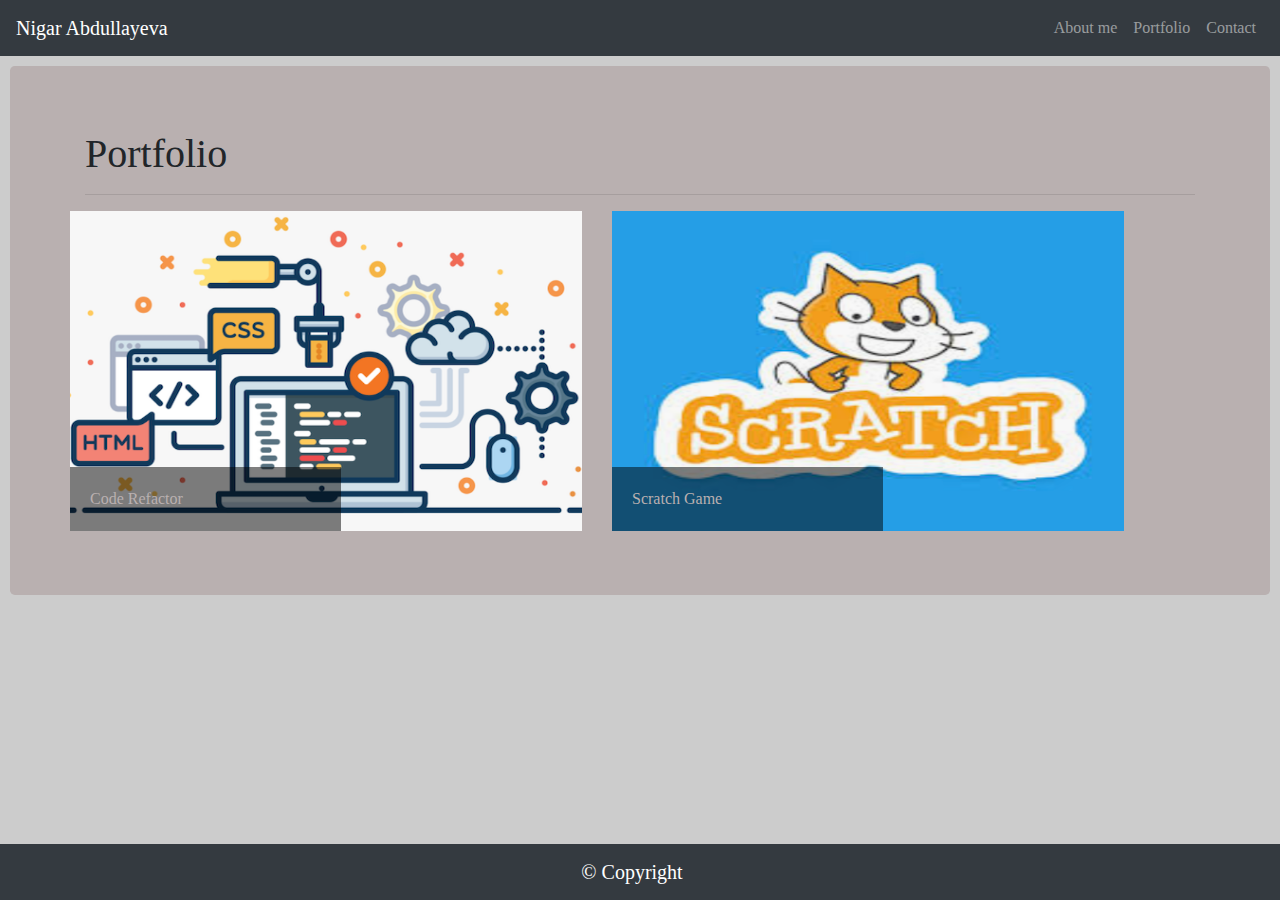
==== portfolio.html @ 51ecad8b "homework two files" ====
<!DOCTYPE html>
<html lang="en">
<head>
    <meta charset="UTF-8">
    <meta name="viewport" content="width=device-width, initial-scale=1.0">
    <title> Nigar Abdullayeva Portfolio </title>
    <link rel="stylesheet" href="https://stackpath.bootstrapcdn.com/bootstrap/4.4.1/css/bootstrap.min.css" integrity="sha384-Vkoo8x4CGsO3+Hhxv8T/Q5PaXtkKtu6ug5TOeNV6gBiFeWPGFN9MuhOf23Q9Ifjh" crossorigin="anonymous">
    <link rel="stylesheet" type="text/css" href="Assets/css/style.css">
    
</head>

<body>
  <nav class="navbar navbar-expand-lg navbar-dark   bg-dark">
    <a class="navbar-brand" href="index.html">Nigar Abdullayeva</a>
      <ul class="nav navbar-nav ml-auto">
        <li class="nav-item">
          <a class="nav-link" href="index.html">About me</a>
        </li>
        <li class="nav-item">
          <a class="nav-link" href="portfolio.html">Portfolio</a>
        </li>
        <li class="nav-item">
          <a class="nav-link" href="contact.html">Contact</a>
        </li>
      </ul>
    
  </nav>

 <aside class="jumbotron">
  <div class="container">
    <div class="row">
       <div class="col-md-12">
        <header>
          <h1>Portfolio</h1>
        </header>
        <hr>
    </div>
    <div class="row">
      <div class="col-sm-6">
       <img src="Assets/image/firsthwh.jpeg" class="img-fluid" alt="Responsive image" >
       <div class="text-block">
        <a class="projectlink" href="https://nigarabdullayeva.github.io/homework-one/"> Code Refactor</a>
       </div>
      </div>

      <div class="col-sm-6">
        <img src="Assets/image/scratch.jpeg " class="img-fluid" alt="Responsive image">
        <div class="text-block">
          <a class="projectlink" href="https://scratch.mit.edu/projects/388956749/"> Scratch Game </a>
        </div>
      </div>
    </div>
  </div>
 </aside>

 <footer>
  <nav class="navbar navbar-dark bg-dark">
    <span class="navbar-brand mb-0 h1 text-center">&copy; Copyright</span>
  </nav>
</footer> 
  
</body>

</html>
---- Assets/css/style.css ----
body {
    background-color:#cccccc;
    font-family: Cambria, Cochin, Georgia, Times, 'Times New Roman', serif;
    padding-bottom: 60px;
}
.jumbotron {
    margin: 10px;
    background-color: #b9b0b0;
    font-family: Cambria, Cochin, Georgia, Times, 'Times New Roman', serif
}
 
footer {
    position: fixed;
    bottom: 0;
    width: 100%;
    text-align: center;
}
footer span {float:left; width:100%; text-align:center; }

.img-fluid{
    width:  512px;
    height: 320px;

}
.col-sm-6 {
  position: relative;
  max-width: 800px; 
  margin: 0 auto; 

}
 .text-block  {
    position: absolute; 
    bottom: 0; 
    background: rgb(0, 0, 0); 
    background: rgba(0, 0, 0, 0.5); 
    color: #b9b0b0;
    width: 50%; 
    padding: 20px; 
}
.projectlink {
    color: #b9b0b0;
}
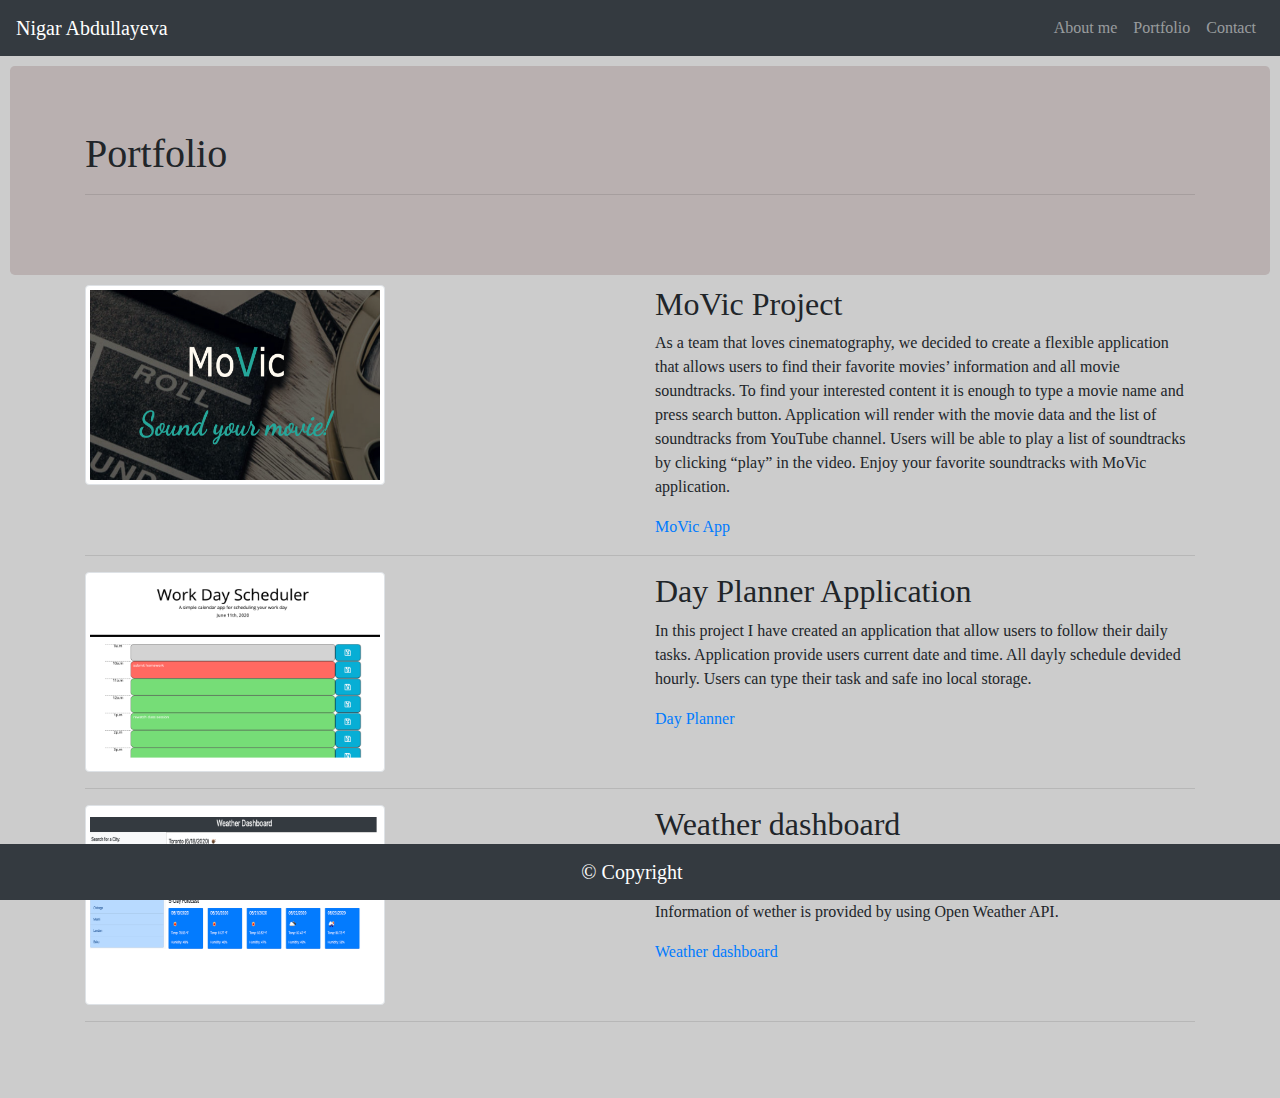
==== commit 8efcbcb8: "updating personal website" ====
--- a/portfolio.html
+++ b/portfolio.html
@@ -26,32 +26,62 @@
     
   </nav>
 
- <aside class="jumbotron">
+ <section class="jumbotron">
   <div class="container">
     <div class="row">
        <div class="col-md-12">
-        <header>
-          <h1>Portfolio</h1>
-        </header>
-        <hr>
-    </div>
-    <div class="row">
-      <div class="col-sm-6">
-       <img src="Assets/image/firsthwh.jpeg" class="img-fluid" alt="Responsive image" >
-       <div class="text-block">
-        <a class="projectlink" href="https://nigarabdullayeva.github.io/homework-one/"> Code Refactor</a>
-       </div>
-      </div>
-
-      <div class="col-sm-6">
-        <img src="Assets/image/scratch.jpeg " class="img-fluid" alt="Responsive image">
-        <div class="text-block">
-          <a class="projectlink" href="https://scratch.mit.edu/projects/388956749/"> Scratch Game </a>
+          <header>
+            <h1>Portfolio</h1>
+          </header>
+          <hr>
         </div>
       </div>
     </div>
   </div>
- </aside>
+</section>
+
+<article class ="junbotron">
+  <div class="container">
+    <div class="row">
+      <div class="col-md-6">
+        <img src="Assets/image/Movic project.jpeg" class="rounded img-thumbnail" alt="Movic Project">
+      </div>
+      <div class="col-md-6">
+        <h2>MoVic Project</h2>
+        <p> As a team that loves cinematography, we decided to create a flexible application that allows users to find their favorite movies’ information and all movie soundtracks. To find your interested content it is enough to type a movie name and press search button. Application will render with the movie data and the list of soundtracks from YouTube channel. Users will be able to play a list of soundtracks by clicking “play” in the video. Enjoy your favorite soundtracks with MoVic application.</p>
+        <a href="https://nigarabdullayeva.github.io/Project-one-Movic/" target="_blank"class="button">MoVic App</a>
+      </div>
+    </div>
+   <hr>
+
+   <div class="row">
+    <div class="col-md-6">
+      <img src ="Assets/image/planner.jpeg" class="rounded img-thumbnail" alt="Day planner">
+    </div>
+    <div class ="col-md-6">
+      <h2> Day Planner Application</h2>
+      <p> In this project I have created an application that allow users to follow their daily tasks. Application provide users current date and time. All dayly schedule devided hourly. Users can type their task and safe ino local storage.</p>
+      <a href="https://nigarabdullayeva.github.io/homework-dayplanner/" target="_blank"class="button">Day Planner</a>
+    </div>
+   </div>
+   <hr>
+
+   <div class="row">
+    <div class="col-md-6">
+      <img src ="Assets/image/weather.jpg" class="rounded img-thumbnail" alt="Weather app">
+    </div>
+    <div class ="col-md-6">
+      <h2> Weather dashboard</h2>
+      <p> I have created a weather dashboard that allow users/travellers to check current weather and also a five day forecast. Application allows user to save searched cities. Information of wether is provided by using Open Weather API.  </p>
+      <a href="https://nigarabdullayeva.github.io/homework6-weather-dashboard/." target="_blank"class="button">Weather dashboard</a>
+    </div>
+   </div>
+   <hr>
+
+  </div>
+</article>
+
+
 
  <footer>
   <nav class="navbar navbar-dark bg-dark">
--- a/Assets/css/style.css
+++ b/Assets/css/style.css
@@ -17,11 +17,6 @@
 }
 footer span {float:left; width:100%; text-align:center; }
 
-.img-fluid{
-    width:  512px;
-    height: 320px;
-
-}
 .col-sm-6 {
   position: relative;
   max-width: 800px; 
@@ -39,4 +34,14 @@
 }
 .projectlink {
     color: #b9b0b0;
+}
+h3 {
+    font-size: small;
+}
+img{
+    padding-right: 15px;
+}
+.rounded {
+  width: 300px;
+  height: 200px;
 }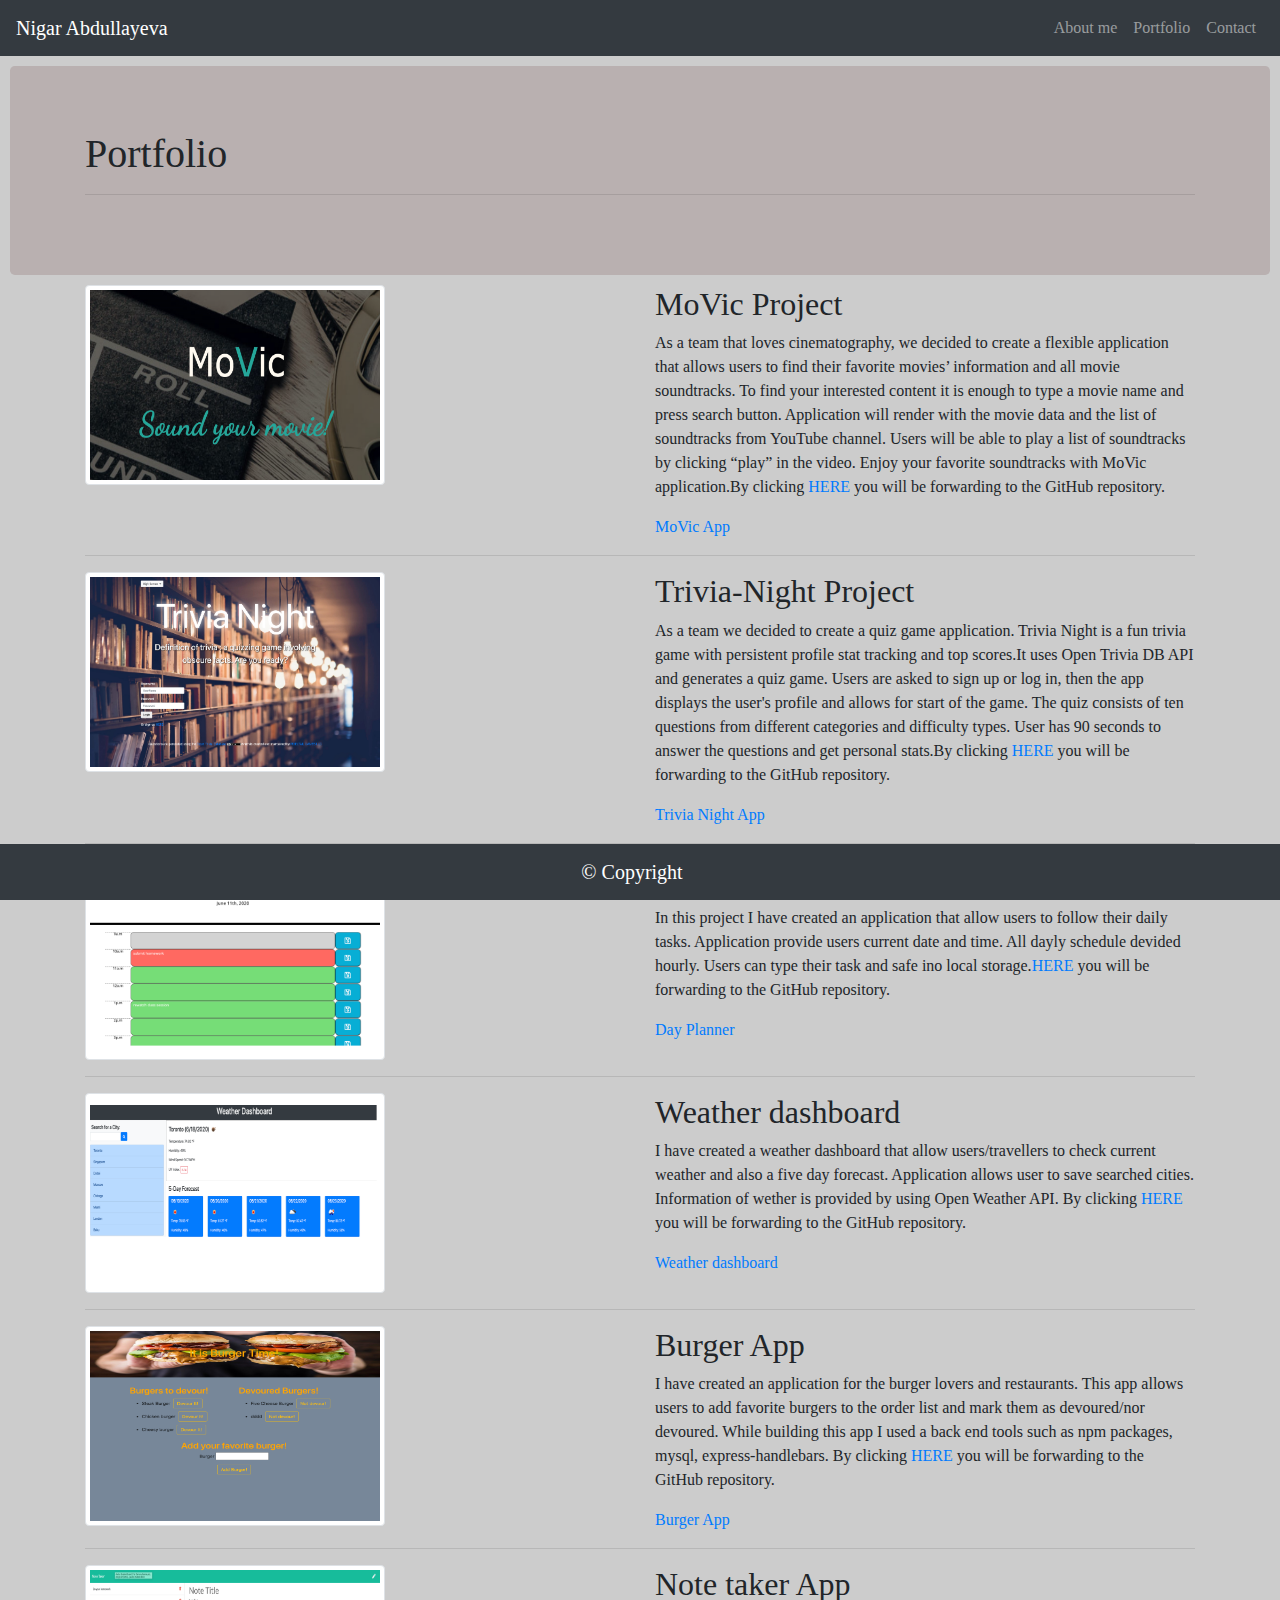
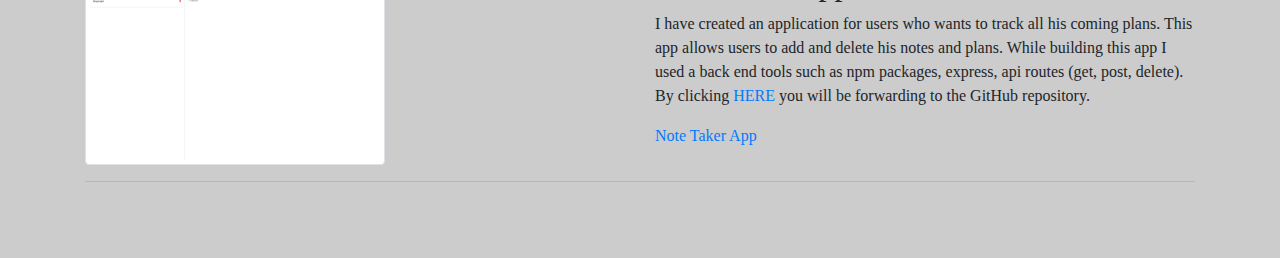
==== commit 86e9252a: "Updated portfolio with project 2" ====
--- a/portfolio.html
+++ b/portfolio.html
@@ -48,8 +48,21 @@
       </div>
       <div class="col-md-6">
         <h2>MoVic Project</h2>
-        <p> As a team that loves cinematography, we decided to create a flexible application that allows users to find their favorite movies’ information and all movie soundtracks. To find your interested content it is enough to type a movie name and press search button. Application will render with the movie data and the list of soundtracks from YouTube channel. Users will be able to play a list of soundtracks by clicking “play” in the video. Enjoy your favorite soundtracks with MoVic application.</p>
+        <p> As a team that loves cinematography, we decided to create a flexible application that allows users to find their favorite movies’ information and all movie soundtracks. To find your interested content it is enough to type a movie name and press search button. Application will render with the movie data and the list of soundtracks from YouTube channel. Users will be able to play a list of soundtracks by clicking “play” in the video. Enjoy your favorite soundtracks with MoVic application.By clicking <a href="https://github.com/nigarabdullayeva/Project-one-Movic" target="_blank"class="button">HERE</a> you will be forwarding to the GitHub repository.</p>
         <a href="https://nigarabdullayeva.github.io/Project-one-Movic/" target="_blank"class="button">MoVic App</a>
+      </div>
+    </div>
+   <hr>
+
+    <div class="row">
+      <div class="col-md-6">
+        <img src="Assets/image/trivia-night.png" class="rounded img-thumbnail" alt="trivia">
+      </div>
+      <div class="col-md-6">
+        <h2> Trivia-Night Project</h2>
+        <p> As a team we decided to create a quiz game application. Trivia Night is a fun trivia game with persistent profile stat tracking and top scores.It uses Open Trivia DB API and generates a quiz game. Users are asked to sign up or log in, then the app displays the user's profile and allows for start of the game. The quiz consists of ten questions from different categories and difficulty types. User has 90 seconds to answer the questions and get personal stats.By clicking <a href="https://github.com/nrmarsh36/project_2" target="_blank"class="button">HERE</a> you will be forwarding to the GitHub repository.
+        </p>
+        <a href="https://morning-ravine-45125.herokuapp.com/" target="_blank"class="button">Trivia Night App</a>
       </div>
     </div>
    <hr>
@@ -60,7 +73,7 @@
     </div>
     <div class ="col-md-6">
       <h2> Day Planner Application</h2>
-      <p> In this project I have created an application that allow users to follow their daily tasks. Application provide users current date and time. All dayly schedule devided hourly. Users can type their task and safe ino local storage.</p>
+      <p> In this project I have created an application that allow users to follow their daily tasks. Application provide users current date and time. All dayly schedule devided hourly. Users can type their task and safe ino local storage.<a href="https://github.com/nigarabdullayeva/homework-dayplanner" target="_blank"class="button">HERE</a> you will be forwarding to the GitHub repository.</p>
       <a href="https://nigarabdullayeva.github.io/homework-dayplanner/" target="_blank"class="button">Day Planner</a>
     </div>
    </div>
@@ -72,8 +85,32 @@
     </div>
     <div class ="col-md-6">
       <h2> Weather dashboard</h2>
-      <p> I have created a weather dashboard that allow users/travellers to check current weather and also a five day forecast. Application allows user to save searched cities. Information of wether is provided by using Open Weather API.  </p>
+      <p> I have created a weather dashboard that allow users/travellers to check current weather and also a five day forecast. Application allows user to save searched cities. Information of wether is provided by using Open Weather API. By clicking <a href="https://github.com/nigarabdullayeva/homework6-weather-dashboard" target="_blank"class="button">HERE</a> you will be forwarding to the GitHub repository. </p>
       <a href="https://nigarabdullayeva.github.io/homework6-weather-dashboard/." target="_blank"class="button">Weather dashboard</a>
+    </div>
+   </div>
+   <hr>
+
+   <div class="row">
+    <div class="col-md-6">
+      <img src ="Assets/image/burger-app.png" class="rounded img-thumbnail" alt="Burger app">
+    </div>
+    <div class ="col-md-6">
+      <h2> Burger App</h2>
+      <p> I have created an application for the burger lovers and restaurants. This app allows users to add favorite burgers to the order list and mark them as devoured/nor devoured. While building this app I used a back end tools such as npm packages, mysql, express-handlebars.  By clicking <a href="https://github.com/nigarabdullayeva/burger" target="_blank"class="button">HERE</a> you will be forwarding to the GitHub repository. </p>
+      <a href="https://frozen-dawn-43191.herokuapp.com/" target="_blank"class="button">Burger App</a>
+    </div>
+   </div>
+   <hr>
+
+   <div class="row">
+    <div class="col-md-6">
+      <img src ="Assets/image/notetaker.png" class="rounded img-thumbnail" alt="notetaker">
+    </div>
+    <div class ="col-md-6">
+      <h2> Note taker App</h2>
+      <p> I have created an application for users who wants to track all his coming plans. This app allows users to add and delete his notes and plans. While building this app I used a back end tools such as npm packages, express, api routes (get, post, delete).  By clicking <a href="https://github.com/nigarabdullayeva/homework-note-taker" target="_blank"class="button">HERE</a> you will be forwarding to the GitHub repository. </p>
+      <a href="https://fast-stream-63060.herokuapp.com/notes" target="_blank"class="button">Note Taker App</a>
     </div>
    </div>
    <hr>
